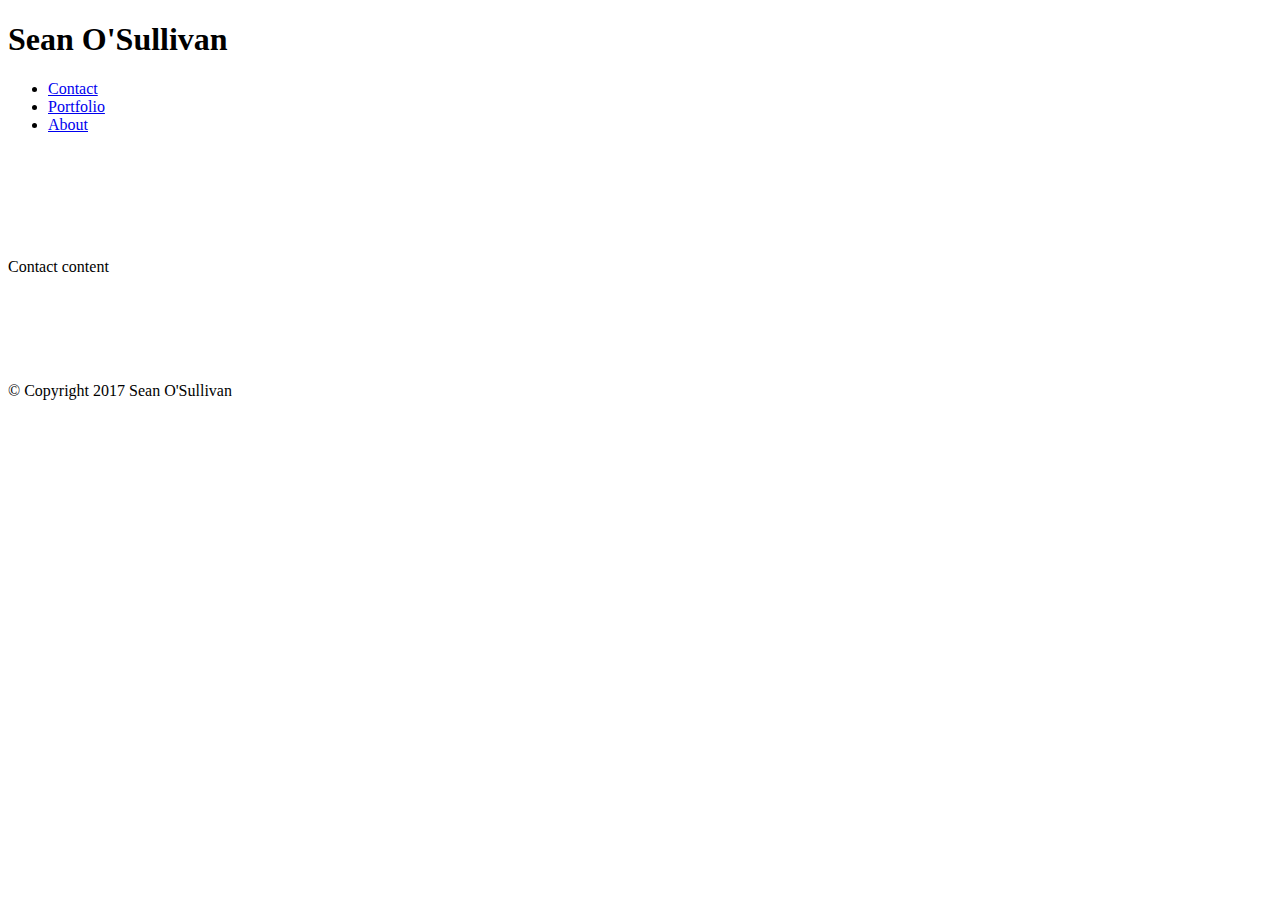
==== contact.html @ 3e44fc9f "framework complete" ====
<!DOCTYPE html>
<html>
<head>
	<title>Portfolio</title>

	<!-- Linking CSS -->
  <link rel="stylesheet" type="text/css" href="assets/css/reset.css">
	<link rel="stylesheet" type="text/css" href="assets/css/style.css">

  
</head>


<body >
<div class="content">
    <div class="content-inside">
        <header>
            
            <div >
              <h1 class="header_title_style">Sean O'Sullivan</h1>
            </div>

              <div class="nav">
                  <ul>
                    
                    <li class="contact"><a class="active" href="contact.html">Contact</a></li>
                    <li class="contact"><a  href="portfolio.html">Portfolio</a></li>
                    <li class="about"><a href="index.html">About</a></li>

                  </ul>
              </div>
         
        </header>

<br> <br><br> <br><br> <br>

<section>
         <div class="main-content">
            Contact content

        
        </div>
  </section>
      <br> <br><br> <br><br> 
    </div>
  </div>

  <footer class="footer">
    
    <p class="copyright">© Copyright 2017 Sean O'Sullivan</p>

  </footer>
</body>
</html>
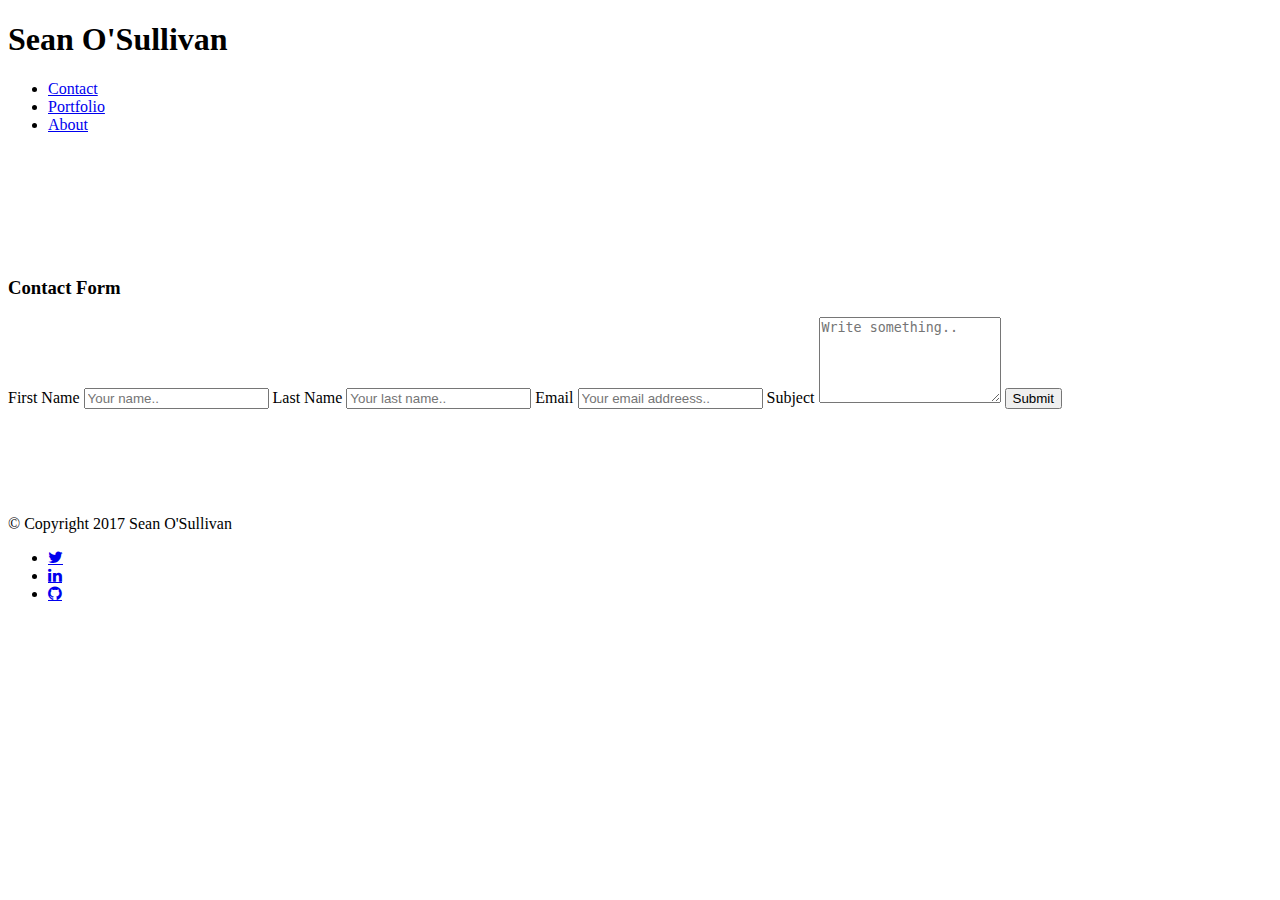
==== commit d7ab66d6: "contact form complete" ====
--- a/contact.html
+++ b/contact.html
@@ -1,12 +1,13 @@
 <!DOCTYPE html>
 <html>
 <head>
-	<title>Portfolio</title>
+  <title>Student Bio</title>
 
-	<!-- Linking CSS -->
+  <!-- Linking CSS -->
   <link rel="stylesheet" type="text/css" href="assets/css/reset.css">
-	<link rel="stylesheet" type="text/css" href="assets/css/style.css">
-
+  <link rel="stylesheet" type="text/css" href="assets/css/style.css">
+  <link rel="stylesheet" href="https://cdnjs.cloudflare.com/ajax/libs/font-awesome/4.7.0/css/font-awesome.min.css">
+ 
   
 </head>
 
@@ -23,9 +24,9 @@
               <div class="nav">
                   <ul>
                     
-                    <li class="contact"><a class="active" href="contact.html">Contact</a></li>
-                    <li class="contact"><a  href="portfolio.html">Portfolio</a></li>
-                    <li class="about"><a href="index.html">About</a></li>
+                    <li class="contact"><a href="contact.html">Contact</a></li>
+                    <li class="contact"><a href="portfolio.html">Portfolio</a></li>
+                    <li class="about"><a class="active" href="index.html">About</a></li>
 
                   </ul>
               </div>
@@ -36,7 +37,26 @@
 
 <section>
          <div class="main-content">
-            Contact content
+             <h3 class="contact_form">Contact Form</h3>
+
+              <div class="container">
+                <form action="/action_page.php">
+                  <label for="fname">First Name</label>
+                  <input type="text" id="fname" name="firstname" placeholder="Your name..">
+
+                  <label for="lname">Last Name</label>
+                  <input type="text" id="lname" name="lastname" placeholder="Your last name..">
+
+                  <label for="email">Email</label>
+                  <input type="text" id="email" name="email" placeholder="Your email addreess..">
+
+                  <label for="subject">Subject</label>
+                  <textarea id="subject" name="subject" placeholder="Write something.." style="height:80px"></textarea>
+
+                  <input type="submit" value="Submit">
+                </form>
+              </div>
+          
 
         
         </div>
@@ -47,8 +67,24 @@
 
   <footer class="footer">
     
-    <p class="copyright">© Copyright 2017 Sean O'Sullivan</p>
+   
+
+    <p class="copyright">© Copyright 2017 Sean O'Sullivan </a></a> </p>
+    
+    
+
+    <ul class="buttons">
+                    
+      
+       <li><a href="#" class="fa fa-twitter"></a></li>
+       <li><a href="#" class="fa fa-linkedin"></a></li>
+       <li><a href="#" class="fa fa-github"></a></li>
+
+    </ul>
+    
 
   </footer>
 </body>
-</html>+</html>
+
+
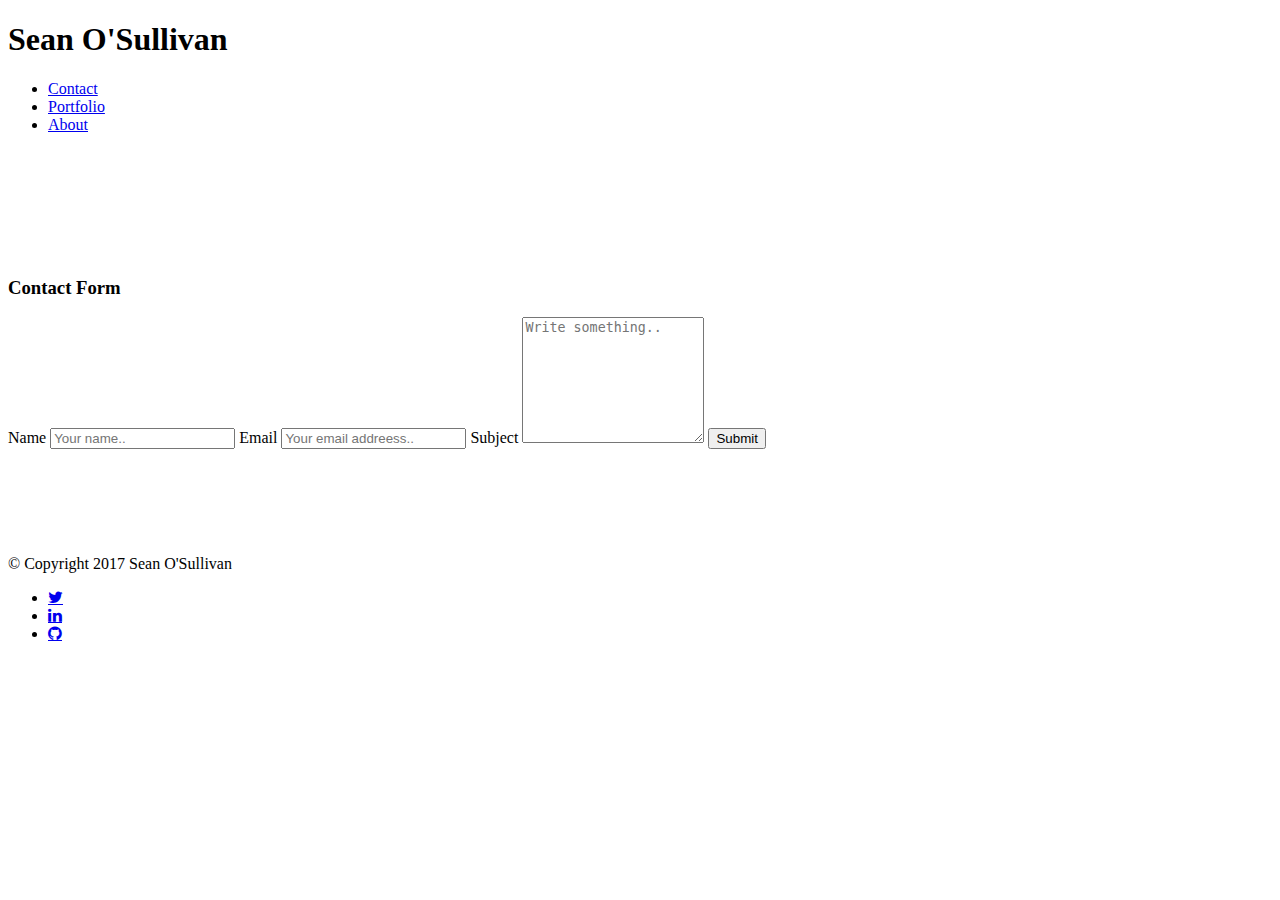
==== commit a97a9f43: "contact form complete" ====
--- a/contact.html
+++ b/contact.html
@@ -24,9 +24,9 @@
               <div class="nav">
                   <ul>
                     
-                    <li class="contact"><a href="contact.html">Contact</a></li>
+                    <li class="contact"><a  class="active" href="contact.html">Contact</a></li>
                     <li class="contact"><a href="portfolio.html">Portfolio</a></li>
-                    <li class="about"><a class="active" href="index.html">About</a></li>
+                    <li class="about"><a  href="index.html">About</a></li>
 
                   </ul>
               </div>
@@ -41,17 +41,14 @@
 
               <div class="container">
                 <form action="/action_page.php">
-                  <label for="fname">First Name</label>
-                  <input type="text" id="fname" name="firstname" placeholder="Your name..">
-
-                  <label for="lname">Last Name</label>
-                  <input type="text" id="lname" name="lastname" placeholder="Your last name..">
+                  <label for="name">Name</label>
+                  <input type="text" id="name" name="name" placeholder="Your name..">
 
                   <label for="email">Email</label>
                   <input type="text" id="email" name="email" placeholder="Your email addreess..">
 
                   <label for="subject">Subject</label>
-                  <textarea id="subject" name="subject" placeholder="Write something.." style="height:80px"></textarea>
+                  <textarea id="subject" name="subject" placeholder="Write something.." style="height:120px"></textarea>
 
                   <input type="submit" value="Submit">
                 </form>
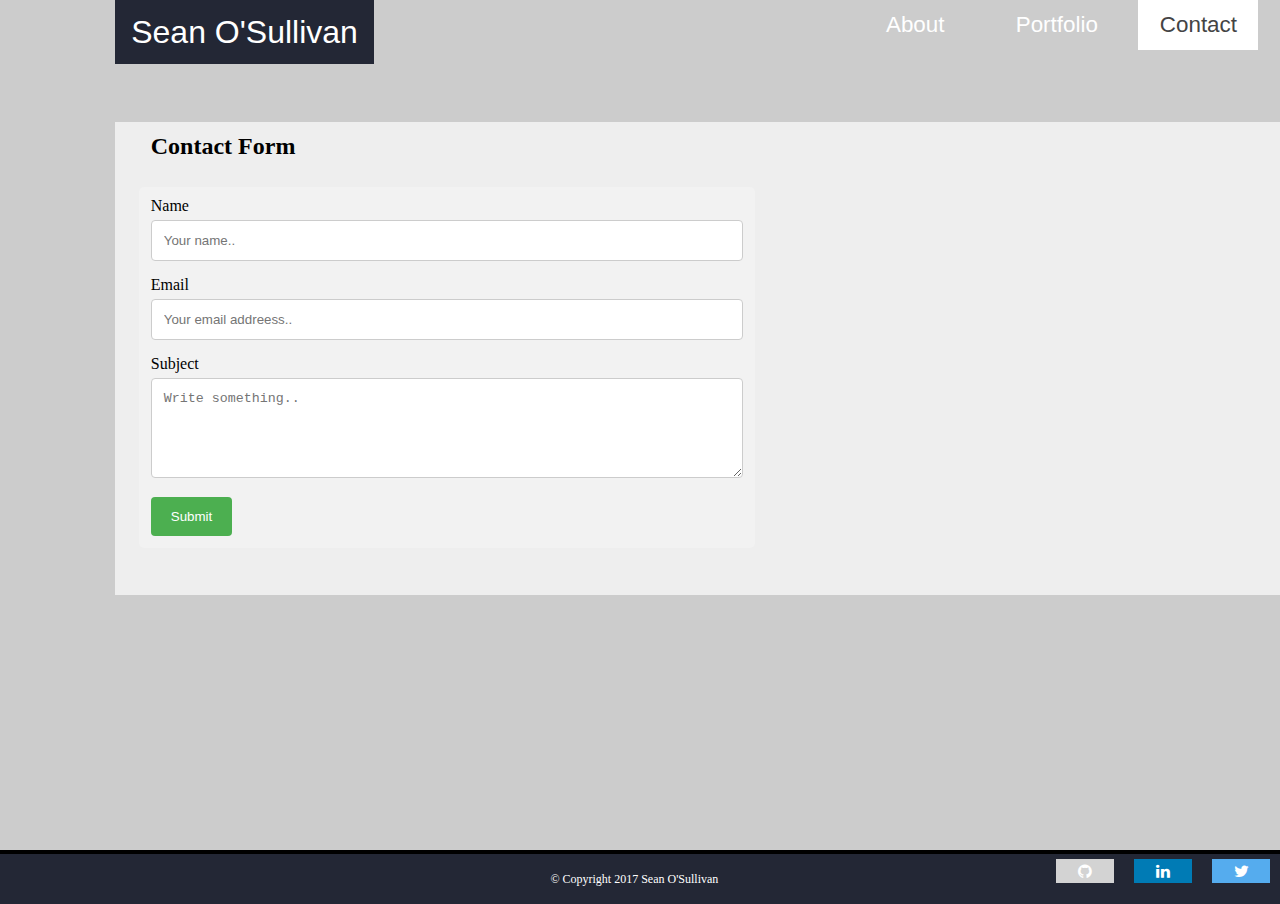
==== commit f7d89156: "precleanup" ====
--- a/contact.html
+++ b/contact.html
@@ -7,6 +7,8 @@
   <link rel="stylesheet" type="text/css" href="assets/css/reset.css">
   <link rel="stylesheet" type="text/css" href="assets/css/style.css">
   <link rel="stylesheet" href="https://cdnjs.cloudflare.com/ajax/libs/font-awesome/4.7.0/css/font-awesome.min.css">
+  <meta charset="UTF-8">
+
  
   
 </head>
@@ -48,7 +50,7 @@
                   <input type="text" id="email" name="email" placeholder="Your email addreess..">
 
                   <label for="subject">Subject</label>
-                  <textarea id="subject" name="subject" placeholder="Write something.." style="height:120px"></textarea>
+                  <textarea id="subject" name="subject" placeholder="Write something.." style="height:100px"></textarea>
 
                   <input type="submit" value="Submit">
                 </form>
--- a/assets/css/style.css
+++ b/assets/css/style.css
@@ -0,0 +1,326 @@
+
+body {
+  margin: 0;
+  padding: 0;
+  background: #ccc;
+}
+ 
+.nav ul {
+  list-style: none;
+  background-color: #444;
+  text-align: center;
+  padding: 0;
+  margin: 0;
+}
+.nav li {
+  font-family: 'Oswald', sans-serif;
+  font-size: 1.2em;
+  line-height: 40px;
+  height: 40px;
+  border-bottom: 1px solid #888;
+}
+ 
+.nav a {
+  text-decoration: none;
+  color: #fff;
+  display: block;
+  transition: .3s background-color;
+}
+ 
+.nav a:hover {
+  background-color: #232735;
+}
+ 
+.nav a.active {
+  background-color: #fff;
+  color: #444;
+  cursor: default;
+}
+ 
+@media screen and (min-width: 600px) {
+  .nav li {
+    width: 120px;
+    border-bottom: none;
+    height: 50px;
+    line-height: 50px;
+    font-size: 1.4em;
+  }
+ 
+  /* Option 1 - Display Inline ≈ */
+  .nav li {
+    display: inline-block;
+    margin-right: -4px;
+     float: right;
+     padding-right: 2%;
+  }
+ 
+ 
+.header_style {
+   
+				background-color:#232735;
+				
+
+}
+
+
+
+.header_title_style {
+   
+  				color: white;
+    			font-size: 200%;
+    			float: left;
+    			padding: 1.25% 1.25%;
+    			background-color:#232735;
+    			margin: 0% 9%;
+    			font-family: 'Oswald', sans-serif;
+    			
+
+}
+
+
+
+
+
+
+html, body {
+  height: 100%;
+  margin: 0;
+
+}
+.content {
+  min-height: 100%;
+}
+.content-inside {
+   padding: 0% 0% 0% 0%;
+  padding-bottom: 50px;
+}
+
+
+
+.main-content  {
+  position: relative;
+  
+/*
+  
+  padding: 20px;
+   margin-bottom: 1%;
+  */
+  height: 28em;
+  padding: 1% ;
+
+  text-align: left;
+  background: #eee;
+  margin-left: 9%;
+  
+  margin-top: 2%;
+}
+
+.profile_pic{
+
+	height:60%;
+	width:25%;
+	padding-left: 1%;
+	float: left;
+	position: relative;
+	margin: 1%;
+
+}
+
+.footer {
+  height: 50px;
+  margin-top: -50px;
+  background-color:#232735;
+  border-top: solid 4px ;
+  position: relative;
+}
+
+.copyright {
+
+	color: white;
+	text-align: center;
+	font-size: 9pt;
+	padding: 1.5%;
+	position: relative;
+	float: left  ;
+	padding-left: 43%
+}
+
+
+
+
+/* About Me */
+
+
+.about_me {
+
+	color: #232735;
+	text-align: left;
+	font-size: 22pt;
+	font-weight: bold;
+	padding-top: 1.5% ;
+	padding-left: 1.5% ;
+	padding-bottom: 0% ;
+
+}
+
+
+.about_me_content {
+	margin-left: 3%; 
+	font:16px/1.25 sans-serif; 
+	color:#4CB3E8; 
+   
+}
+
+
+
+
+/* Social Media Buttons */
+
+.buttons {
+   position: relative;
+  padding-left: 0%;
+}
+
+.fa {
+  padding: 4px;
+  font-size: 30px;
+  width: 50px;
+  text-align: center;
+  text-decoration: none;
+  margin: 5px 10px;
+  float: right;
+}
+
+
+}
+
+.fa:hover {
+    opacity: 0.7;
+}
+
+.fa-facebook {
+  background: #3B5998;
+  color: white;
+}
+
+.fa-twitter {
+  background: #55ACEE;
+  color: white;
+}
+
+.fa-linkedin {
+  background: #007bb5;
+  color: white;
+}
+
+.fa-github {
+  background: lightgrey;
+  color: white;
+}
+
+
+
+/*Contact Form*/
+
+input[type=text], select, textarea {
+    width: 100%;
+    padding: 12px;
+    border: 1px solid #ccc;
+    border-radius: 4px;
+    box-sizing: border-box;
+    margin-top: 6px;
+    margin-bottom: 16px;
+    resize: vertical;
+}
+
+input[type=submit] {
+    background-color: #4CAF50;
+    color: white;
+    padding: 12px 20px;
+    border: none;
+    border-radius: 4px;
+    cursor: pointer;
+}
+
+input[type=submit]:hover {
+    background-color: #45a049;
+}
+
+.container {
+    border-radius: 5px;
+    background-color: #f2f2f2;
+    margin: 1.5% 45% 1% 1%;
+    padding: 1%;
+    position: relative;
+}
+
+.contact_form {
+               color: black;
+	text-align: left;
+	font-size: 18pt;
+	font-weight: bold;
+
+	padding: 1% ;
+	margin: -1% 1% 1% 1%;
+	position: relative;
+
+}
+
+
+/*Portfolio Image Gallery*/
+
+.gallery {
+  width: 640px;
+  margin: 0 auto;
+  padding: 1%;
+  background: #fff;
+  box-shadow: 0 1px 2px rgba(0,0,0,.3);
+  position: relative;
+}
+
+.gallery > div {
+  position: relative;
+  float: left;
+  padding: 5px;
+}
+
+.gallery > div > a > img {
+  display: block;
+  width: 200px;
+  transition: .1s transform;
+  transform: translateZ(0); /* hack */
+}
+
+.gallery > div:hover {
+  z-index: 1;
+}
+
+.gallery > div:hover > img {
+  transform: scale(1.7,1.7);
+  transition: .3s transform;
+}
+
+.cf:before, .cf:after {
+  display: table;
+  content: "";
+  line-height: 0;
+}
+
+.cf:after {
+  clear: both;
+}
+
+
+
+
+.portfolio_title {
+               color: black;
+	text-align: left;
+	font-size: 18pt;
+	font-weight: bold;
+
+	padding: 1% ;
+	margin: -1% 1% 1% 1%;
+	position: relative;
+
+}
